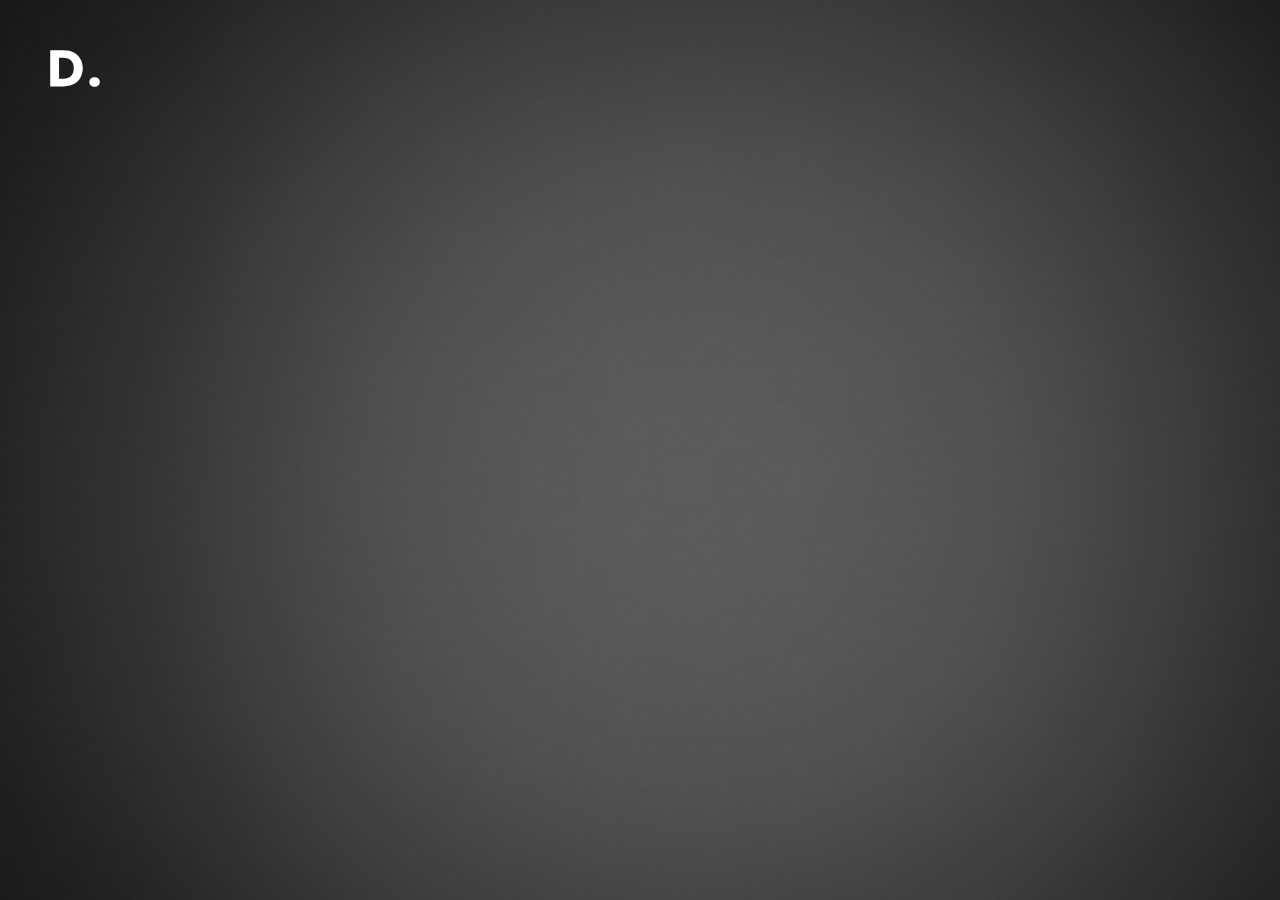
==== about.html @ e3e6b363 "43 commit" ====
<!DOCTYPE html>
<html lang="en">
<head>
    <meta charset="UTF-8">
    <meta http-equiv="X-UA-Compatible" content="IE=edge">
    <meta name="viewport" content="width=device-width, initial-scale=1.0">
    <link rel="stylesheet" href="style.css">
    <title>Document</title>
</head>
<body>
    <main>
        <div class="container">
            <div class="logo">
                <a href="index.html"> <img src="./D..svg" alt="" /></a>
               </div>
        </div>
    </main>
</body>
</html>
---- style.css ----
@import url("https://fonts.googleapis.com/css2?family=Abel&family=Be+Vietnam+Pro:wght@400;500;700&display=swap");
* {
  padding: 0;
  margin: 0;
  -webkit-box-sizing: border-box;
          box-sizing: border-box;
}

body {
  background-color: #0e0e0e;
  font-family: "Abel", sans-serif;
}

.container {
  height: 100vh;
  width: 100%;
  background: url("./Ellipse 6.png");
  background-repeat: no-repeat;
  background-size: contain;
  background-position: -450px -660px;
  background-size: 2300px;
  overflow: hidden;
}

.container .logo {
  position: absolute;
  top: 50px;
  left: 50px;
}

.container .logo img {
  width: 50px;
}

.container .title {
  position: absolute;
  bottom: 50px;
  left: 50px;
  color: white;
  font-size: 12px;
}

.container .title p {
  font-size: 16px;
}

.container .title span {
  font-size: 18px;
  color: #20e400;
}

.container .name {
  position: absolute;
  top: 50px;
  right: 50px;
  color: white;
}

.container .name span {
  display: block;
}

.container .social {
  position: absolute;
  right: 50px;
  top: 350px;
  display: -webkit-box;
  display: -ms-flexbox;
  display: flex;
  -webkit-box-orient: vertical;
  -webkit-box-direction: normal;
      -ms-flex-direction: column;
          flex-direction: column;
  gap: 20px;
}

.container .social img {
  width: 30px;
  opacity: .5;
}

.container .social img:hover {
  opacity: 1;
  -webkit-transform: scale(1.2);
          transform: scale(1.2);
  -webkit-transition: all 0.5s;
  transition: all 0.5s;
}

.container .burger {
  display: none;
}

.container .close {
  display: none;
}

.container .nav-bar {
  position: absolute;
  bottom: 50px;
  right: 50px;
}

.container .nav-bar ul li {
  display: inline-block;
  margin-left: 2rem;
  opacity: .5;
}

.container .nav-bar ul li a {
  text-decoration: none;
  color: white;
}

.container .nav-bar li:hover {
  -webkit-transform: scale(1.1);
          transform: scale(1.1);
  -webkit-transition: all .3s ease-in-out;
  transition: all .3s ease-in-out;
  opacity: 1;
}

.container .img1 {
  position: absolute;
  width: 500px;
  z-index: 10;
  bottom: 0;
  left: 370px;
  -webkit-transition: all 1s ease;
  transition: all 1s ease;
}

.container .img2 {
  position: absolute;
  width: 500px;
  top: 170px;
  left: 420px;
  z-index: 9;
  -webkit-animation: halo 2s linear infinite;
          animation: halo 2s linear infinite;
}

.container .img3 {
  position: absolute;
  width: 600px;
  top: 120px;
  left: 370px;
  z-index: 8;
  -webkit-transition: all 0.5s ease;
  transition: all 0.5s ease;
  -webkit-animation: halo2 2s linear infinite;
          animation: halo2 2s linear infinite;
}

.container .img4 {
  position: absolute;
  width: 150px;
  top: 200px;
  left: 100px;
  z-index: 8;
  -webkit-transition: all 0.1s ease;
  transition: all 0.1s ease;
  opacity: 0;
}

.container .img4:hover {
  opacity: .1;
}

.container .img5 {
  position: absolute;
  width: 125px;
  top: 290px;
  left: 220px;
  z-index: 8;
  -webkit-transition: all 0.1s ease;
  transition: all 0.1s ease;
  opacity: 0;
}

.container .img6 {
  position: absolute;
  width: 95px;
  top: 270px;
  left: 320px;
  z-index: 8;
  -webkit-transition: all 0.1s ease;
  transition: all 0.1s ease;
  opacity: 0;
}

.container .img5:hover {
  opacity: .2;
  -webkit-transform: scale(1.2);
          transform: scale(1.2);
}

.container .img6:hover {
  opacity: .2;
  -webkit-transform: scale(1.2);
          transform: scale(1.2);
}

.container .hide {
  color: white;
  font-size: 22px;
  position: absolute;
  top: 450px;
  left: 130px;
  display: none;
  z-index: 5;
}

@-webkit-keyframes halo {
  0% {
    -webkit-transform: translateY(0px);
            transform: translateY(0px);
  }
  50% {
    -webkit-transform: translateY(20px);
            transform: translateY(20px);
  }
  100% {
    -webkit-transform: translateY(0px);
            transform: translateY(0px);
  }
}

@keyframes halo {
  0% {
    -webkit-transform: translateY(0px);
            transform: translateY(0px);
  }
  50% {
    -webkit-transform: translateY(20px);
            transform: translateY(20px);
  }
  100% {
    -webkit-transform: translateY(0px);
            transform: translateY(0px);
  }
}

@-webkit-keyframes halo2 {
  0% {
    -webkit-transform: translateY(0px);
            transform: translateY(0px);
    opacity: 1;
  }
  50% {
    -webkit-transform: translateY(20px);
            transform: translateY(20px);
    opacity: .1;
  }
  100% {
    -webkit-transform: translateY(0px);
            transform: translateY(0px);
    opacity: 1;
  }
}

@keyframes halo2 {
  0% {
    -webkit-transform: translateY(0px);
            transform: translateY(0px);
    opacity: 1;
  }
  50% {
    -webkit-transform: translateY(20px);
            transform: translateY(20px);
    opacity: .1;
  }
  100% {
    -webkit-transform: translateY(0px);
            transform: translateY(0px);
    opacity: 1;
  }
}

@media (max-width: 768px) {
  .container {
    max-width: 400px;
    background: url("./Ellipse 6.png");
    background-repeat: no-repeat;
    background-size: contain;
    background-position: center center;
    background-size: 400px;
    overflow: hidden;
  }
  .container .logo {
    position: block;
    top: 30px;
    left: 30px;
  }
  .container .logo img {
    width: 40px;
  }
  .container .title {
    position: absolute;
    top: 400px;
    left: 120px;
    color: white;
    font-size: 12px;
    z-index: 5;
  }
  .container .title p {
    font-size: 16px;
  }
  .container .title span {
    font-size: 18px;
    color: #20e400;
  }
  .container .name {
    position: absolute;
    top: 300px;
    right: 100px;
    color: white;
    display: none;
  }
  .container .name span {
    display: block;
  }
  .container .social {
    position: absolute;
    right: 100px;
    top: 800px;
    display: block;
    z-index: 4;
  }
  .container .social a {
    margin-left: .3rem;
  }
  .container .social img {
    width: 30px;
    opacity: .5;
  }
  .container .social img:hover {
    opacity: 1;
    -webkit-transform: scale(1.2);
            transform: scale(1.2);
    -webkit-transition: all 0.3s;
    transition: all 0.3s;
  }
  .container .nav-bar {
    position: fixed;
    top: 0px;
    right: 0px;
    background-color: #20e400;
    width: 100%;
    height: 100%;
    text-align: center;
    padding-top: 100px;
    z-index: 5;
    display: none;
  }
  .container .nav-bar ul li {
    display: block;
    margin-left: 0;
    opacity: 1;
    padding-bottom: 20px;
    font-size: 32px;
    margin-bottom: 1rem;
  }
  .container .nav-bar ul li a {
    background-color: rgba(251, 250, 248, 0.4);
    padding: 10px 20px;
    border-radius: 5px;
    text-decoration: none;
    color: white;
  }
  .container .nav-bar li:hover {
    -webkit-transform: scale(1.1);
            transform: scale(1.1);
    -webkit-transition: all .3s ease-in-out;
    transition: all .3s ease-in-out;
    opacity: 1;
  }
  .container .burger {
    position: absolute;
    right: 20px;
    top: 30px;
    width: 30px;
    z-index: 100;
    z-index: 4;
    display: block;
  }
  .container .close {
    display: none;
    position: absolute;
    right: 20px;
    top: 30px;
    width: 30px;
    z-index: 6;
  }
  .container .nav-bar.active, .container .close.active {
    display: block;
  }
  .container .img1 {
    position: absolute;
    height: 650px;
    max-width: 400px;
    z-index: 2;
    bottom: -100px;
    left: -50px;
    -webkit-transition: all 1s ease;
    transition: all 1s ease;
    overflow: hidden;
  }
  .container .img2 {
    position: absolute;
    width: 500px;
    top: 170px;
    left: -60px;
    z-index: 3;
    -webkit-animation: halo 2s linear infinite;
            animation: halo 2s linear infinite;
    overflow: hidden;
    display: none;
  }
  .container .img3 {
    position: absolute;
    width: 580px;
    top: 140px;
    left: -100px;
    z-index: 2;
    -webkit-transition: all 0.5s ease;
    transition: all 0.5s ease;
    -webkit-animation: halo2 2s linear infinite;
            animation: halo2 2s linear infinite;
    overflow: hidden;
    display: none;
  }
  .container .img4 {
    position: absolute;
    width: 150px;
    top: 200px;
    left: 100px;
    z-index: 8;
    -webkit-transition: all 0.1s ease;
    transition: all 0.1s ease;
    opacity: 0;
  }
  .container .img4:hover {
    opacity: .1;
  }
  .container .img5 {
    position: absolute;
    width: 125px;
    top: 290px;
    left: 220px;
    z-index: 8;
    -webkit-transition: all 0.1s ease;
    transition: all 0.1s ease;
    opacity: 0;
  }
  .container .img6 {
    position: absolute;
    width: 95px;
    top: 270px;
    left: 320px;
    z-index: 8;
    -webkit-transition: all 0.1s ease;
    transition: all 0.1s ease;
    opacity: 0;
  }
  .container .img5:hover {
    opacity: .2;
    -webkit-transform: scale(1.2);
            transform: scale(1.2);
  }
  .container .img6:hover {
    opacity: .2;
    -webkit-transform: scale(1.2);
            transform: scale(1.2);
  }
  .container .hide {
    color: white;
    font-size: 22px;
    position: absolute;
    top: 450px;
    left: 130px;
    display: none;
    z-index: 5;
  }
  @-webkit-keyframes halo {
    0% {
      -webkit-transform: translateY(0px);
              transform: translateY(0px);
    }
    50% {
      -webkit-transform: translateY(20px);
              transform: translateY(20px);
    }
    100% {
      -webkit-transform: translateY(0px);
              transform: translateY(0px);
    }
  }
  @keyframes halo {
    0% {
      -webkit-transform: translateY(0px);
              transform: translateY(0px);
    }
    50% {
      -webkit-transform: translateY(20px);
              transform: translateY(20px);
    }
    100% {
      -webkit-transform: translateY(0px);
              transform: translateY(0px);
    }
  }
  @-webkit-keyframes halo2 {
    0% {
      -webkit-transform: translateY(0px);
              transform: translateY(0px);
      opacity: 1;
    }
    50% {
      -webkit-transform: translateY(20px);
              transform: translateY(20px);
      opacity: .1;
    }
    100% {
      -webkit-transform: translateY(0px);
              transform: translateY(0px);
      opacity: 1;
    }
  }
  @keyframes halo2 {
    0% {
      -webkit-transform: translateY(0px);
              transform: translateY(0px);
      opacity: 1;
    }
    50% {
      -webkit-transform: translateY(20px);
              transform: translateY(20px);
      opacity: .1;
    }
    100% {
      -webkit-transform: translateY(0px);
              transform: translateY(0px);
      opacity: 1;
    }
  }
}

@media (min-width: 1441px) {
  .container {
    height: 100vh;
    width: 100%;
    background: url("./Ellipse 6.png");
    background-repeat: no-repeat;
    background-size: contain;
    background-position: center;
    background-size: 2000px;
    overflow: hidden;
  }
  .container .logo {
    position: block;
    top: 30px;
    left: 30px;
  }
  .container .logo img {
    width: 40px;
  }
  .container .title {
    position: absolute;
    bottom: 20px;
    left: 20px;
    color: white;
    font-size: 12px;
    z-index: 11;
  }
  .container .title p {
    font-size: 16px;
  }
  .container .title span {
    font-size: 18px;
    color: #20e400;
  }
  .container .name {
    position: absolute;
    top: 30px;
    right: 30px;
    color: white;
    display: none;
  }
  .container .name span {
    display: block;
  }
  .container .social {
    position: absolute;
    right: 50px;
    top: 350px;
    display: -webkit-box;
    display: -ms-flexbox;
    display: flex;
    -webkit-box-orient: vertical;
    -webkit-box-direction: normal;
        -ms-flex-direction: column;
            flex-direction: column;
    gap: 20px;
  }
  .container .social img {
    width: 30px;
    opacity: .5;
  }
  .container .social img:hover {
    opacity: 1;
    -webkit-transform: scale(1.2);
            transform: scale(1.2);
    -webkit-transition: all 0.5s;
    transition: all 0.5s;
  }
  .container .burger {
    display: none;
  }
  .container .close {
    display: none;
  }
  .container .img1 {
    position: absolute;
    width: 700px;
    z-index: 10;
    bottom: 0;
    left: 500px;
    -webkit-transition: all 1s ease;
    transition: all 1s ease;
  }
  .container .img2 {
    position: absolute;
    width: 600px;
    top: 170px;
    left: 600px;
    z-index: 3;
    -webkit-animation: halo 2s linear infinite;
            animation: halo 2s linear infinite;
    overflow: hidden;
    display: block;
  }
  .container .img3 {
    position: absolute;
    width: 720px;
    top: 100px;
    left: 540px;
    z-index: 2;
    -webkit-transition: all 0.5s ease;
    transition: all 0.5s ease;
    -webkit-animation: halo2 2s linear infinite;
            animation: halo2 2s linear infinite;
    overflow: hidden;
    display: block;
  }
  .container .img4 {
    position: absolute;
    width: 150px;
    top: 200px;
    left: 100px;
    z-index: 8;
    -webkit-transition: all 0.1s ease;
    transition: all 0.1s ease;
    opacity: 0;
  }
  .container .img4:hover {
    opacity: .1;
  }
  .container .img5 {
    position: absolute;
    width: 125px;
    top: 290px;
    left: 220px;
    z-index: 8;
    -webkit-transition: all 0.1s ease;
    transition: all 0.1s ease;
    opacity: 0;
  }
  .container .img6 {
    position: absolute;
    width: 95px;
    top: 270px;
    left: 320px;
    z-index: 8;
    -webkit-transition: all 0.1s ease;
    transition: all 0.1s ease;
    opacity: 0;
  }
  .container .img5:hover {
    opacity: .2;
    -webkit-transform: scale(1.2);
            transform: scale(1.2);
  }
  .container .img6:hover {
    opacity: .2;
    -webkit-transform: scale(1.2);
            transform: scale(1.2);
  }
  .container .hide {
    color: white;
    font-size: 22px;
    position: absolute;
    top: 450px;
    left: 130px;
    display: none;
    z-index: 5;
  }
  @-webkit-keyframes halo {
    0% {
      -webkit-transform: translateY(0px);
              transform: translateY(0px);
    }
    50% {
      -webkit-transform: translateY(20px);
              transform: translateY(20px);
    }
    100% {
      -webkit-transform: translateY(0px);
              transform: translateY(0px);
    }
  }
  @keyframes halo {
    0% {
      -webkit-transform: translateY(0px);
              transform: translateY(0px);
    }
    50% {
      -webkit-transform: translateY(20px);
              transform: translateY(20px);
    }
    100% {
      -webkit-transform: translateY(0px);
              transform: translateY(0px);
    }
  }
  @-webkit-keyframes halo2 {
    0% {
      -webkit-transform: translateY(0px);
              transform: translateY(0px);
      opacity: 1;
    }
    50% {
      -webkit-transform: translateY(20px);
              transform: translateY(20px);
      opacity: .1;
    }
    100% {
      -webkit-transform: translateY(0px);
              transform: translateY(0px);
      opacity: 1;
    }
  }
  @keyframes halo2 {
    0% {
      -webkit-transform: translateY(0px);
              transform: translateY(0px);
      opacity: 1;
    }
    50% {
      -webkit-transform: translateY(20px);
              transform: translateY(20px);
      opacity: .1;
    }
    100% {
      -webkit-transform: translateY(0px);
              transform: translateY(0px);
      opacity: 1;
    }
  }
}
/*# sourceMappingURL=style.css.map */
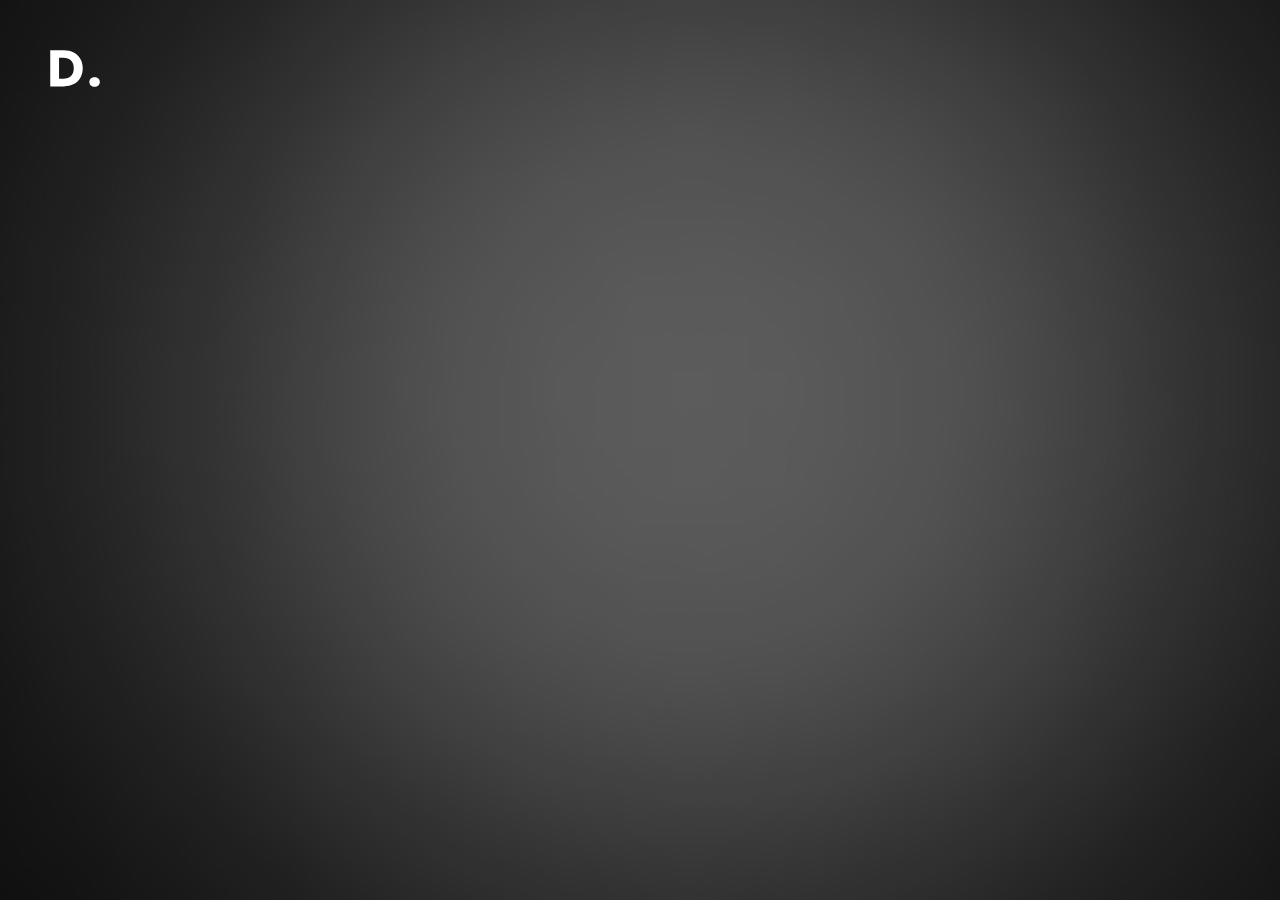
==== commit 8857eb97: "54  commit" ====
--- a/about.html
+++ b/about.html
@@ -13,6 +13,9 @@
             <div class="logo">
                 <a href="index.html"> <img src="./D..svg" alt="" /></a>
                </div>
+
+
+             
         </div>
     </main>
 </body>
--- a/style.css
+++ b/style.css
@@ -2,36 +2,39 @@
 * {
   padding: 0;
   margin: 0;
-  -webkit-box-sizing: border-box;
-          box-sizing: border-box;
+  box-sizing: border-box;
 }
 
 body {
-  background-color: #0e0e0e;
+  background-color: rgb(14, 14, 14);
   font-family: "Abel", sans-serif;
 }
 
 .container {
   height: 100vh;
   width: 100%;
-  background: url("./Ellipse 6.png");
+  background: url("./images/Ellipseblanca.png");
   background-repeat: no-repeat;
   background-size: contain;
-  background-position: -450px -660px;
-  background-size: 2300px;
+  background-position: -300px -600px;
+  background-size: 2000px;
   overflow: hidden;
 }
-
+.container .canvas3d {
+  position: absolute;
+  width: 600px;
+  height: 300px;
+  left: 200px;
+  top: 300px;
+}
 .container .logo {
   position: absolute;
   top: 50px;
   left: 50px;
 }
-
 .container .logo img {
   width: 50px;
 }
-
 .container .title {
   position: absolute;
   bottom: 50px;
@@ -39,168 +42,167 @@
   color: white;
   font-size: 12px;
 }
-
 .container .title p {
   font-size: 16px;
 }
-
 .container .title span {
   font-size: 18px;
   color: #20e400;
 }
-
+.container .dot {
+  content: "";
+  height: 20px;
+  width: 20px;
+  background-color: transparent;
+  border: #20e400 solid 0.6px;
+  border-radius: 50%;
+  left: 200px;
+  overflow: hidden;
+  opacity: 0;
+}
+.container .dot1 {
+  -webkit-animation: animation 4.1s linear;
+          animation: animation 4.1s linear;
+}
+@-webkit-keyframes animation {
+  0% {
+    opacity: 1;
+    transform: translateY(0);
+    transform: scale(0);
+  }
+  100% {
+    opacity: 0;
+    transform: scale(250);
+  }
+}
+@keyframes animation {
+  0% {
+    opacity: 1;
+    transform: translateY(0);
+    transform: scale(0);
+  }
+  100% {
+    opacity: 0;
+    transform: scale(250);
+  }
+}
 .container .name {
   position: absolute;
   top: 50px;
   right: 50px;
   color: white;
 }
-
 .container .name span {
   display: block;
 }
-
 .container .social {
   position: absolute;
   right: 50px;
   top: 350px;
-  display: -webkit-box;
-  display: -ms-flexbox;
   display: flex;
-  -webkit-box-orient: vertical;
-  -webkit-box-direction: normal;
-      -ms-flex-direction: column;
-          flex-direction: column;
+  flex-direction: column;
   gap: 20px;
 }
-
 .container .social img {
   width: 30px;
-  opacity: .5;
-}
-
+  opacity: 0.5;
+}
 .container .social img:hover {
   opacity: 1;
-  -webkit-transform: scale(1.2);
-          transform: scale(1.2);
-  -webkit-transition: all 0.5s;
+  transform: scale(1.2);
   transition: all 0.5s;
 }
-
 .container .burger {
   display: none;
 }
-
-.container .close {
-  display: none;
-}
-
 .container .nav-bar {
   position: absolute;
   bottom: 50px;
   right: 50px;
 }
-
 .container .nav-bar ul li {
   display: inline-block;
   margin-left: 2rem;
-  opacity: .5;
-}
-
+  opacity: 0.5;
+}
 .container .nav-bar ul li a {
   text-decoration: none;
   color: white;
 }
-
 .container .nav-bar li:hover {
-  -webkit-transform: scale(1.1);
-          transform: scale(1.1);
-  -webkit-transition: all .3s ease-in-out;
-  transition: all .3s ease-in-out;
+  transform: scale(1.1);
+  transition: all 0.3s ease-in-out;
   opacity: 1;
 }
-
-.container .img1 {
+.container .zombi {
   position: absolute;
   width: 500px;
   z-index: 10;
   bottom: 0;
-  left: 370px;
-  -webkit-transition: all 1s ease;
+  left: 360px;
   transition: all 1s ease;
 }
-
-.container .img2 {
-  position: absolute;
-  width: 500px;
-  top: 170px;
-  left: 420px;
+.container .img1 {
+  position: absolute;
+  width: 550px;
+  top: 70px;
+  left: 380px;
   z-index: 9;
   -webkit-animation: halo 2s linear infinite;
           animation: halo 2s linear infinite;
-}
-
-.container .img3 {
-  position: absolute;
-  width: 600px;
-  top: 120px;
-  left: 370px;
+  transform: scale(3);
+  transition: all 1s ease;
+}
+.container .img2 {
+  position: absolute;
+  width: 650px;
+  top: 20px;
+  left: 330px;
   z-index: 8;
-  -webkit-transition: all 0.5s ease;
   transition: all 0.5s ease;
-  -webkit-animation: halo2 2s linear infinite;
-          animation: halo2 2s linear infinite;
-}
-
+  -webkit-animation: halo 2s linear infinite;
+          animation: halo 2s linear infinite;
+  transform: scale(3);
+  transition: all 1s ease;
+}
 .container .img4 {
   position: absolute;
   width: 150px;
   top: 200px;
   left: 100px;
   z-index: 8;
-  -webkit-transition: all 0.1s ease;
   transition: all 0.1s ease;
   opacity: 0;
 }
-
 .container .img4:hover {
-  opacity: .1;
-}
-
+  opacity: 0.1;
+}
 .container .img5 {
   position: absolute;
   width: 125px;
   top: 290px;
   left: 220px;
   z-index: 8;
-  -webkit-transition: all 0.1s ease;
   transition: all 0.1s ease;
   opacity: 0;
 }
-
 .container .img6 {
   position: absolute;
   width: 95px;
   top: 270px;
   left: 320px;
   z-index: 8;
-  -webkit-transition: all 0.1s ease;
   transition: all 0.1s ease;
   opacity: 0;
 }
-
 .container .img5:hover {
-  opacity: .2;
-  -webkit-transform: scale(1.2);
-          transform: scale(1.2);
-}
-
+  opacity: 0.2;
+  transform: scale(1.2);
+}
 .container .img6:hover {
-  opacity: .2;
-  -webkit-transform: scale(1.2);
-          transform: scale(1.2);
-}
-
+  opacity: 0.2;
+  transform: scale(1.2);
+}
 .container .hide {
   color: white;
   font-size: 22px;
@@ -210,82 +212,200 @@
   display: none;
   z-index: 5;
 }
-
+@-webkit-keyframes halo2 {
+  0% {
+    transform: scale(1);
+  }
+  50% {
+    transform: scale(3);
+  }
+  100% {
+    transform: scale(1);
+  }
+}
+@keyframes halo2 {
+  0% {
+    transform: scale(1);
+  }
+  50% {
+    transform: scale(3);
+  }
+  100% {
+    transform: scale(1);
+  }
+}
 @-webkit-keyframes halo {
   0% {
-    -webkit-transform: translateY(0px);
-            transform: translateY(0px);
+    transform: translateY(0px);
   }
   50% {
-    -webkit-transform: translateY(20px);
-            transform: translateY(20px);
+    transform: translateY(20px);
   }
   100% {
-    -webkit-transform: translateY(0px);
-            transform: translateY(0px);
-  }
-}
-
+    transform: translateY(0px);
+  }
+}
 @keyframes halo {
   0% {
-    -webkit-transform: translateY(0px);
-            transform: translateY(0px);
+    transform: translateY(0px);
   }
   50% {
-    -webkit-transform: translateY(20px);
-            transform: translateY(20px);
+    transform: translateY(20px);
   }
   100% {
-    -webkit-transform: translateY(0px);
-            transform: translateY(0px);
-  }
+    transform: translateY(0px);
+  }
+}
+.container .under {
+  position: absolute;
+  font-size: 32px;
+  color: rgb(237, 46, 78);
+  top: 200px;
+  left: 100px;
+  font-weight: 900;
+  z-index: 100;
 }
 
-@-webkit-keyframes halo2 {
-  0% {
-    -webkit-transform: translateY(0px);
-            transform: translateY(0px);
-    opacity: 1;
-  }
-  50% {
-    -webkit-transform: translateY(20px);
-            transform: translateY(20px);
-    opacity: .1;
-  }
-  100% {
-    -webkit-transform: translateY(0px);
-            transform: translateY(0px);
-    opacity: 1;
-  }
+.close {
+  display: none;
+  position: absolute;
+  right: 20px;
+  top: 30px;
+  width: 30px;
+  z-index: 2;
+  cursor: pointer;
 }
 
-@keyframes halo2 {
-  0% {
-    -webkit-transform: translateY(0px);
-            transform: translateY(0px);
-    opacity: 1;
-  }
-  50% {
-    -webkit-transform: translateY(20px);
-            transform: translateY(20px);
-    opacity: .1;
-  }
-  100% {
-    -webkit-transform: translateY(0px);
-            transform: translateY(0px);
-    opacity: 1;
-  }
+.close.active {
+  display: block;
+}
+
+.overlay {
+  display: none;
+}
+.overlay .overlay-contact {
+  position: absolute;
+  width: 100%;
+  height: 100%;
+  background-color: #707070;
+  z-index: 100;
+  opacity: 1;
+  color: #fff;
+  display: flex;
+  align-items: center;
+  justify-content: space-around;
+  padding: 0 200px;
+}
+.overlay .overlay-contact .phone {
+  display: flex;
+  align-items: center;
+  justify-content: space-between;
+  width: 330px;
+  padding: 50px 30px;
+  border-radius: 10px;
+  box-shadow: rgba(0, 0, 0, 0.35) 0px 5px 15px;
+  background-color: #919191;
+}
+.overlay .overlay-contact .phone .phone-img img {
+  width: 100px;
+}
+.overlay .overlay-contact .phone .info h2 {
+  font-size: 2rem;
+  padding-bottom: 1rem;
+}
+.overlay .overlay-contact .phone .info p {
+  font-size: 1.2rem;
+}
+.overlay .overlay-contact .email {
+  display: flex;
+  align-items: center;
+  justify-content: space-between;
+  width: 340px;
+  padding: 50px 30px;
+  border-radius: 10px;
+  box-shadow: rgba(0, 0, 0, 0.35) 0px 5px 15px;
+  background-color: #919191;
+}
+.overlay .overlay-contact .email .email-img img {
+  width: 100px;
+}
+.overlay .overlay-contact .email .info h2 {
+  font-size: 2rem;
+  padding-bottom: 1rem;
+}
+.overlay .overlay-contact .email .info p {
+  font-size: 1.2rem;
+}
+
+.overlay2 {
+  display: none;
+  z-index: 100;
+}
+.overlay2 .overlay-contact {
+  position: absolute;
+  width: 100%;
+  height: 100%;
+  background-color: #707070;
+  z-index: 100;
+  opacity: 1;
+  color: #fff;
+  display: flex;
+  align-items: center;
+  justify-content: space-around;
+  padding: 0 200px;
+}
+.overlay2 .overlay-contact .phone {
+  display: flex;
+  align-items: center;
+  justify-content: space-between;
+  width: 630px;
+  min-height: 500px;
+  padding: 50px 30px;
+  border-radius: 10px;
+  box-shadow: rgba(0, 0, 0, 0.35) 0px 5px 15px;
+  background-color: #919191;
+}
+.overlay2 .overlay-contact .phone .phone-img img {
+  width: 300px;
+}
+.overlay2 .overlay-contact .phone .info h2 {
+  font-size: 2rem;
+  padding-bottom: 1rem;
+}
+.overlay2 .overlay-contact .phone .info p {
+  font-size: 1.2rem;
+}
+.overlay2 .overlay-contact .email {
+  display: flex;
+  align-items: center;
+  justify-content: space-between;
+  width: 340px;
+  padding: 50px 30px;
+  border-radius: 10px;
+  box-shadow: rgba(0, 0, 0, 0.35) 0px 5px 15px;
+  background-color: #919191;
+}
+.overlay2 .overlay-contact .email .email-img img {
+  width: 100px;
+}
+.overlay2 .overlay-contact .email .info h2 {
+  font-size: 2rem;
+  padding-bottom: 1rem;
+}
+.overlay2 .overlay-contact .email .info p {
+  font-size: 1.2rem;
 }
 
 @media (max-width: 768px) {
   .container {
-    max-width: 400px;
-    background: url("./Ellipse 6.png");
+    max-width: 370px;
+    background-image: url("./images/8.svg");
     background-repeat: no-repeat;
-    background-size: contain;
-    background-position: center center;
-    background-size: 400px;
+    background-size: cover, cover;
+    background-position: -100px 10px;
+    background-size: 650px 800px;
     overflow: hidden;
+    height: 100vh;
   }
   .container .logo {
     position: block;
@@ -295,12 +415,20 @@
   .container .logo img {
     width: 40px;
   }
+  .container .dot {
+    position: absolute;
+    bottom: 0px;
+    left: 50px;
+  }
+  .container .dot img {
+    width: 2px;
+  }
   .container .title {
     position: absolute;
-    top: 400px;
+    top: 350px;
     left: 120px;
     color: white;
-    font-size: 12px;
+    font-size: 14px;
     z-index: 5;
   }
   .container .title p {
@@ -321,24 +449,21 @@
     display: block;
   }
   .container .social {
-    position: absolute;
     right: 100px;
-    top: 800px;
+    top: 600px;
     display: block;
     z-index: 4;
   }
   .container .social a {
-    margin-left: .3rem;
+    margin-left: 0.5rem;
   }
   .container .social img {
-    width: 30px;
-    opacity: .5;
+    width: 40px;
+    opacity: 0.5;
   }
   .container .social img:hover {
     opacity: 1;
-    -webkit-transform: scale(1.2);
-            transform: scale(1.2);
-    -webkit-transition: all 0.3s;
+    transform: scale(1.2);
     transition: all 0.3s;
   }
   .container .nav-bar {
@@ -369,10 +494,8 @@
     color: white;
   }
   .container .nav-bar li:hover {
-    -webkit-transform: scale(1.1);
-            transform: scale(1.1);
-    -webkit-transition: all .3s ease-in-out;
-    transition: all .3s ease-in-out;
+    transform: scale(1.1);
+    transition: all 0.3s ease-in-out;
     opacity: 1;
   }
   .container .burger {
@@ -390,40 +513,41 @@
     right: 20px;
     top: 30px;
     width: 30px;
-    z-index: 6;
-  }
-  .container .nav-bar.active, .container .close.active {
+    z-index: 120;
+  }
+  .container .nav-bar.active,
+.container .close.active {
     display: block;
   }
-  .container .img1 {
-    position: absolute;
-    height: 650px;
-    max-width: 400px;
+  .container .zombi {
+    position: absolute;
+    height: 550px;
+    width: 400px;
     z-index: 2;
-    bottom: -100px;
-    left: -50px;
-    -webkit-transition: all 1s ease;
+    bottom: 0px;
+    left: 0px;
     transition: all 1s ease;
     overflow: hidden;
+    display: none;
+  }
+  .container .img1 {
+    position: absolute;
+    width: 200px;
+    top: 250px;
+    left: 100px;
+    z-index: 3;
+    -webkit-animation: none;
+            animation: none;
+    overflow: hidden;
+    opacity: 1;
+    display: none;
   }
   .container .img2 {
-    position: absolute;
-    width: 500px;
-    top: 170px;
-    left: -60px;
-    z-index: 3;
-    -webkit-animation: halo 2s linear infinite;
-            animation: halo 2s linear infinite;
-    overflow: hidden;
-    display: none;
-  }
-  .container .img3 {
     position: absolute;
     width: 580px;
     top: 140px;
     left: -100px;
     z-index: 2;
-    -webkit-transition: all 0.5s ease;
     transition: all 0.5s ease;
     -webkit-animation: halo2 2s linear infinite;
             animation: halo2 2s linear infinite;
@@ -436,12 +560,11 @@
     top: 200px;
     left: 100px;
     z-index: 8;
-    -webkit-transition: all 0.1s ease;
     transition: all 0.1s ease;
     opacity: 0;
   }
   .container .img4:hover {
-    opacity: .1;
+    opacity: 0.1;
   }
   .container .img5 {
     position: absolute;
@@ -449,7 +572,6 @@
     top: 290px;
     left: 220px;
     z-index: 8;
-    -webkit-transition: all 0.1s ease;
     transition: all 0.1s ease;
     opacity: 0;
   }
@@ -459,19 +581,16 @@
     top: 270px;
     left: 320px;
     z-index: 8;
-    -webkit-transition: all 0.1s ease;
     transition: all 0.1s ease;
     opacity: 0;
   }
   .container .img5:hover {
-    opacity: .2;
-    -webkit-transform: scale(1.2);
-            transform: scale(1.2);
+    opacity: 0.2;
+    transform: scale(1.2);
   }
   .container .img6:hover {
-    opacity: .2;
-    -webkit-transform: scale(1.2);
-            transform: scale(1.2);
+    opacity: 0.2;
+    transform: scale(1.2);
   }
   .container .hide {
     color: white;
@@ -484,73 +603,126 @@
   }
   @-webkit-keyframes halo {
     0% {
-      -webkit-transform: translateY(0px);
-              transform: translateY(0px);
+      transform: translateY(0px);
     }
     50% {
-      -webkit-transform: translateY(20px);
-              transform: translateY(20px);
+      transform: translateY(20px);
     }
     100% {
-      -webkit-transform: translateY(0px);
-              transform: translateY(0px);
+      transform: translateY(0px);
     }
   }
   @keyframes halo {
     0% {
-      -webkit-transform: translateY(0px);
-              transform: translateY(0px);
+      transform: translateY(0px);
     }
     50% {
-      -webkit-transform: translateY(20px);
-              transform: translateY(20px);
+      transform: translateY(20px);
     }
     100% {
-      -webkit-transform: translateY(0px);
-              transform: translateY(0px);
+      transform: translateY(0px);
     }
   }
   @-webkit-keyframes halo2 {
     0% {
-      -webkit-transform: translateY(0px);
-              transform: translateY(0px);
+      transform: translateY(0px);
       opacity: 1;
     }
     50% {
-      -webkit-transform: translateY(20px);
-              transform: translateY(20px);
-      opacity: .1;
+      transform: translateY(20px);
+      opacity: 0.1;
     }
     100% {
-      -webkit-transform: translateY(0px);
-              transform: translateY(0px);
+      transform: translateY(0px);
       opacity: 1;
     }
   }
   @keyframes halo2 {
     0% {
-      -webkit-transform: translateY(0px);
-              transform: translateY(0px);
+      transform: translateY(0px);
       opacity: 1;
     }
     50% {
-      -webkit-transform: translateY(20px);
-              transform: translateY(20px);
-      opacity: .1;
+      transform: translateY(20px);
+      opacity: 0.1;
     }
     100% {
-      -webkit-transform: translateY(0px);
-              transform: translateY(0px);
+      transform: translateY(0px);
       opacity: 1;
     }
   }
-}
-
+  .overlay {
+    display: none;
+  }
+  .overlay .overlay-contact {
+    position: absolute;
+    width: 100%;
+    height: 100%;
+    background: url("./images/Ellipseblanca.png");
+    background-position: center;
+    background-color: #1e1e1e;
+    z-index: 100;
+    opacity: 1;
+    color: #fff;
+    display: block;
+    align-items: center;
+    justify-content: space-around;
+    padding: 75px;
+    -webkit-animation: about 0.1s ease-in forwards;
+            animation: about 0.1s ease-in forwards;
+    opacity: 0;
+    height: 100vh;
+  }
+  .overlay .overlay-contact .phone {
+    display: flex;
+    align-items: center;
+    justify-content: center;
+    gap: 20px;
+    width: 300px;
+    margin: 100px 100px 50px -40px;
+    background-color: #919191;
+    padding: 50px 30px;
+    border-radius: 10px;
+    box-shadow: rgba(0, 0, 0, 0.35) 0px 5px 15px;
+  }
+  .overlay .overlay-contact .phone .phone-img img {
+    width: 40px;
+  }
+  .overlay .overlay-contact .phone .info h2 {
+    font-size: 2rem;
+    padding-bottom: 0.5rem;
+  }
+  .overlay .overlay-contact .phone .info p {
+    font-size: 1.2rem;
+  }
+  .overlay .overlay-contact .email {
+    display: flex;
+    align-items: center;
+    justify-content: center;
+    gap: 20px;
+    width: 300px;
+    padding: 50px 30px;
+    border-radius: 10px;
+    box-shadow: rgba(0, 0, 0, 0.35) 0px 5px 15px;
+    background-color: #919191;
+    margin: 20px 100px 50px -40px;
+  }
+  .overlay .overlay-contact .email .email-img img {
+    width: 40px;
+  }
+  .overlay .overlay-contact .email .info h2 {
+    font-size: 2rem;
+    padding-bottom: 0.5rem;
+  }
+  .overlay .overlay-contact .email .info p {
+    font-size: 1.2rem;
+  }
+}
 @media (min-width: 1441px) {
   .container {
     height: 100vh;
     width: 100%;
-    background: url("./Ellipse 6.png");
+    background: url("./images/Ellipseblanca.png");
     background-repeat: no-repeat;
     background-size: contain;
     background-position: center;
@@ -559,33 +731,48 @@
   }
   .container .logo {
     position: block;
+    top: 50px;
+    left: 50px;
+  }
+  .container .logo img {
+    width: 60px;
+  }
+  .container .title {
+    position: absolute;
+    bottom: 25px;
+    left: 50px;
+    color: white;
+    font-size: 20px;
+    z-index: 11;
+  }
+  .container .title p {
+    font-size: 20px;
+  }
+  .container .title span {
+    font-size: 22px;
+    color: #20e400;
+  }
+  .container .nav-bar {
+    position: absolute;
+    bottom: 50px;
+    right: 50px;
+  }
+  .container .nav-bar ul li {
+    display: inline-block;
+    margin-left: 2rem;
+    opacity: 0.5;
+  }
+  .container .nav-bar ul li a {
+    text-decoration: none;
+    color: white;
+  }
+  .container .name {
+    position: absolute;
     top: 30px;
-    left: 30px;
-  }
-  .container .logo img {
-    width: 40px;
-  }
-  .container .title {
-    position: absolute;
-    bottom: 20px;
-    left: 20px;
+    right: 50px;
     color: white;
-    font-size: 12px;
-    z-index: 11;
-  }
-  .container .title p {
-    font-size: 16px;
-  }
-  .container .title span {
-    font-size: 18px;
-    color: #20e400;
-  }
-  .container .name {
-    position: absolute;
-    top: 30px;
-    right: 30px;
-    color: white;
-    display: none;
+    font-size: 20px;
+    display: block;
   }
   .container .name span {
     display: block;
@@ -593,25 +780,18 @@
   .container .social {
     position: absolute;
     right: 50px;
-    top: 350px;
-    display: -webkit-box;
-    display: -ms-flexbox;
+    top: 360px;
     display: flex;
-    -webkit-box-orient: vertical;
-    -webkit-box-direction: normal;
-        -ms-flex-direction: column;
-            flex-direction: column;
+    flex-direction: column;
     gap: 20px;
   }
   .container .social img {
-    width: 30px;
-    opacity: .5;
+    width: 40px;
+    opacity: 0.5;
   }
   .container .social img:hover {
     opacity: 1;
-    -webkit-transform: scale(1.2);
-            transform: scale(1.2);
-    -webkit-transition: all 0.5s;
+    transform: scale(1.2);
     transition: all 0.5s;
   }
   .container .burger {
@@ -619,34 +799,41 @@
   }
   .container .close {
     display: none;
-  }
-  .container .img1 {
+    position: absolute;
+    right: 50px;
+    top: 30px;
+    width: 30px;
+    z-index: 120;
+    cursor: pointer;
+  }
+  .container .close.active {
+    display: block;
+  }
+  .container .zombi {
     position: absolute;
     width: 700px;
     z-index: 10;
     bottom: 0;
-    left: 500px;
-    -webkit-transition: all 1s ease;
+    left: 600px;
     transition: all 1s ease;
   }
-  .container .img2 {
-    position: absolute;
-    width: 600px;
-    top: 170px;
-    left: 600px;
+  .container .img1 {
+    position: absolute;
+    width: 650px;
+    top: 130px;
+    left: 680px;
     z-index: 3;
     -webkit-animation: halo 2s linear infinite;
             animation: halo 2s linear infinite;
     overflow: hidden;
     display: block;
   }
-  .container .img3 {
-    position: absolute;
-    width: 720px;
-    top: 100px;
-    left: 540px;
+  .container .img2 {
+    position: absolute;
+    width: 770px;
+    top: 60px;
+    left: 620px;
     z-index: 2;
-    -webkit-transition: all 0.5s ease;
     transition: all 0.5s ease;
     -webkit-animation: halo2 2s linear infinite;
             animation: halo2 2s linear infinite;
@@ -659,12 +846,11 @@
     top: 200px;
     left: 100px;
     z-index: 8;
-    -webkit-transition: all 0.1s ease;
     transition: all 0.1s ease;
     opacity: 0;
   }
   .container .img4:hover {
-    opacity: .1;
+    opacity: 0.1;
   }
   .container .img5 {
     position: absolute;
@@ -672,7 +858,6 @@
     top: 290px;
     left: 220px;
     z-index: 8;
-    -webkit-transition: all 0.1s ease;
     transition: all 0.1s ease;
     opacity: 0;
   }
@@ -682,19 +867,16 @@
     top: 270px;
     left: 320px;
     z-index: 8;
-    -webkit-transition: all 0.1s ease;
     transition: all 0.1s ease;
     opacity: 0;
   }
   .container .img5:hover {
-    opacity: .2;
-    -webkit-transform: scale(1.2);
-            transform: scale(1.2);
+    opacity: 0.2;
+    transform: scale(1.2);
   }
   .container .img6:hover {
-    opacity: .2;
-    -webkit-transform: scale(1.2);
-            transform: scale(1.2);
+    opacity: 0.2;
+    transform: scale(1.2);
   }
   .container .hide {
     color: white;
@@ -707,65 +889,150 @@
   }
   @-webkit-keyframes halo {
     0% {
-      -webkit-transform: translateY(0px);
-              transform: translateY(0px);
+      transform: translateY(0px);
     }
     50% {
-      -webkit-transform: translateY(20px);
-              transform: translateY(20px);
+      transform: translateY(20px);
     }
     100% {
-      -webkit-transform: translateY(0px);
-              transform: translateY(0px);
+      transform: translateY(0px);
     }
   }
   @keyframes halo {
     0% {
-      -webkit-transform: translateY(0px);
-              transform: translateY(0px);
+      transform: translateY(0px);
     }
     50% {
-      -webkit-transform: translateY(20px);
-              transform: translateY(20px);
+      transform: translateY(20px);
     }
     100% {
-      -webkit-transform: translateY(0px);
-              transform: translateY(0px);
+      transform: translateY(0px);
     }
   }
   @-webkit-keyframes halo2 {
     0% {
-      -webkit-transform: translateY(0px);
-              transform: translateY(0px);
+      transform: translateY(0px);
       opacity: 1;
     }
     50% {
-      -webkit-transform: translateY(20px);
-              transform: translateY(20px);
-      opacity: .1;
+      transform: translateY(20px);
+      opacity: 0.1;
     }
     100% {
-      -webkit-transform: translateY(0px);
-              transform: translateY(0px);
+      transform: translateY(0px);
       opacity: 1;
     }
   }
   @keyframes halo2 {
     0% {
-      -webkit-transform: translateY(0px);
-              transform: translateY(0px);
+      transform: translateY(0px);
       opacity: 1;
     }
     50% {
-      -webkit-transform: translateY(20px);
-              transform: translateY(20px);
-      opacity: .1;
+      transform: translateY(20px);
+      opacity: 0.1;
     }
     100% {
-      -webkit-transform: translateY(0px);
-              transform: translateY(0px);
+      transform: translateY(0px);
       opacity: 1;
     }
   }
-}
-/*# sourceMappingURL=style.css.map */+  .overlay {
+    display: none;
+  }
+  .overlay .overlay-contact {
+    position: absolute;
+    width: 100%;
+    height: 100%;
+    background-position: center;
+    background-color: #707070;
+    z-index: 99;
+    color: #fff;
+    display: flex;
+    align-items: center;
+    justify-content: space-around;
+    padding: 0 500px;
+    -webkit-animation: about 0.1s ease-in forwards;
+            animation: about 0.1s ease-in forwards;
+    opacity: 0;
+  }
+  .overlay .overlay-contact .phone {
+    display: flex;
+    align-items: center;
+    justify-content: space-between;
+    width: 280px;
+    padding: 50px 30px;
+    border-radius: 10px;
+    box-shadow: rgba(0, 0, 0, 0.35) 0px 5px 15px;
+    background-color: #919191;
+  }
+  .overlay .overlay-contact .phone .phone-img img {
+    width: 50px;
+  }
+  .overlay .overlay-contact .phone .info h2 {
+    font-size: 2rem;
+    padding-bottom: 0.4rem;
+  }
+  .overlay .overlay-contact .phone .info p {
+    font-size: 1.5rem;
+  }
+  .overlay .overlay-contact .email {
+    display: flex;
+    align-items: center;
+    justify-content: space-between;
+    width: 330px;
+    padding: 50px 30px;
+    border-radius: 10px;
+    background-color: #2f2f2f;
+    box-shadow: rgba(0, 0, 0, 0.35) 0px 5px 15px;
+    background-color: #919191;
+  }
+  .overlay .overlay-contact .email .email-img img {
+    width: 50px;
+  }
+  .overlay .overlay-contact .email .info h2 {
+    font-size: 2rem;
+    padding-bottom: 0.3rem;
+  }
+  .overlay .overlay-contact .email .info p {
+    font-size: 1.5rem;
+  }
+  .overlay2 {
+    display: none;
+  }
+  .overlay2 .overlay-about {
+    color: #fff;
+    position: absolute;
+    width: 100%;
+    height: 100%;
+    background: url("./images/Ellipse 6.png");
+    background-position: center;
+    background-color: #2d2c2c;
+    z-index: 99;
+    opacity: 1;
+    color: #fff;
+    display: flex;
+    align-items: center;
+    justify-content: space-around;
+  }
+}
+@-webkit-keyframes about {
+  0% {
+    opacity: 0;
+    transform: scaleX(0);
+  }
+  100% {
+    opacity: 1;
+    transform: scaleX(1);
+  }
+}
+@keyframes about {
+  0% {
+    opacity: 0;
+    transform: scaleX(0);
+  }
+  100% {
+    opacity: 1;
+    transform: scaleX(1);
+  }
+}/*# sourceMappingURL=style.css.map */